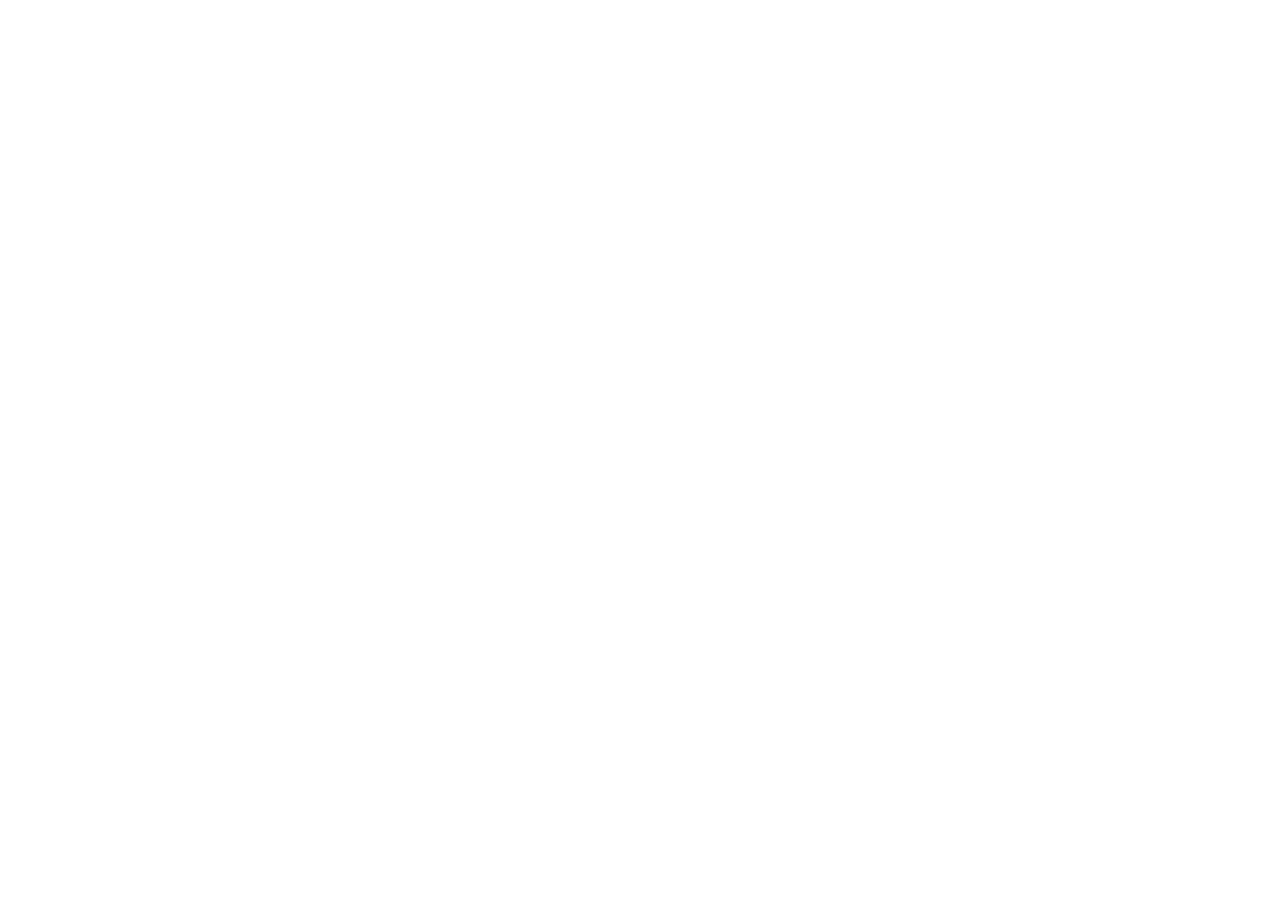
==== fightCard.html @ f5adb782 "fight card html" ====
<!DOCTYPE html>
<html lang="en">
<head>
    <meta charset="UTF-8">
    <meta http-equiv="X-UA-Compatible" content="IE=edge">
    <meta name="viewport" content="width=device-width, initial-scale=1.0">
    <title>Fight Card</title>
</head>
<body>
    
</body>
</html>
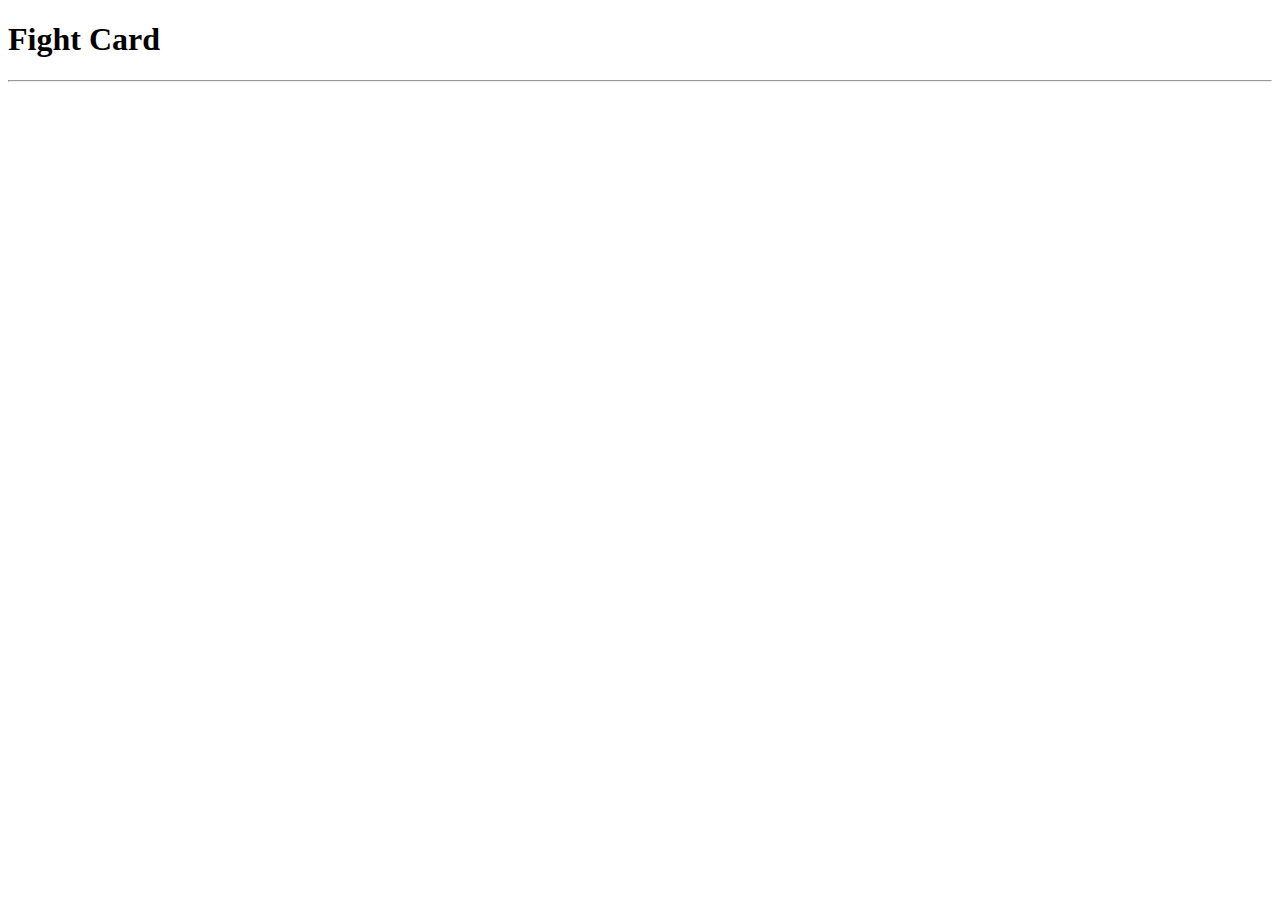
==== commit b869d952: "some html fightCard" ====
--- a/fightCard.html
+++ b/fightCard.html
@@ -7,6 +7,13 @@
     <title>Fight Card</title>
 </head>
 <body>
+    <h1>Fight Card</h1>
+
+    <hr> 
+
+    <div class="chosenFighter">
+
+    </div>
     
 </body>
 </html>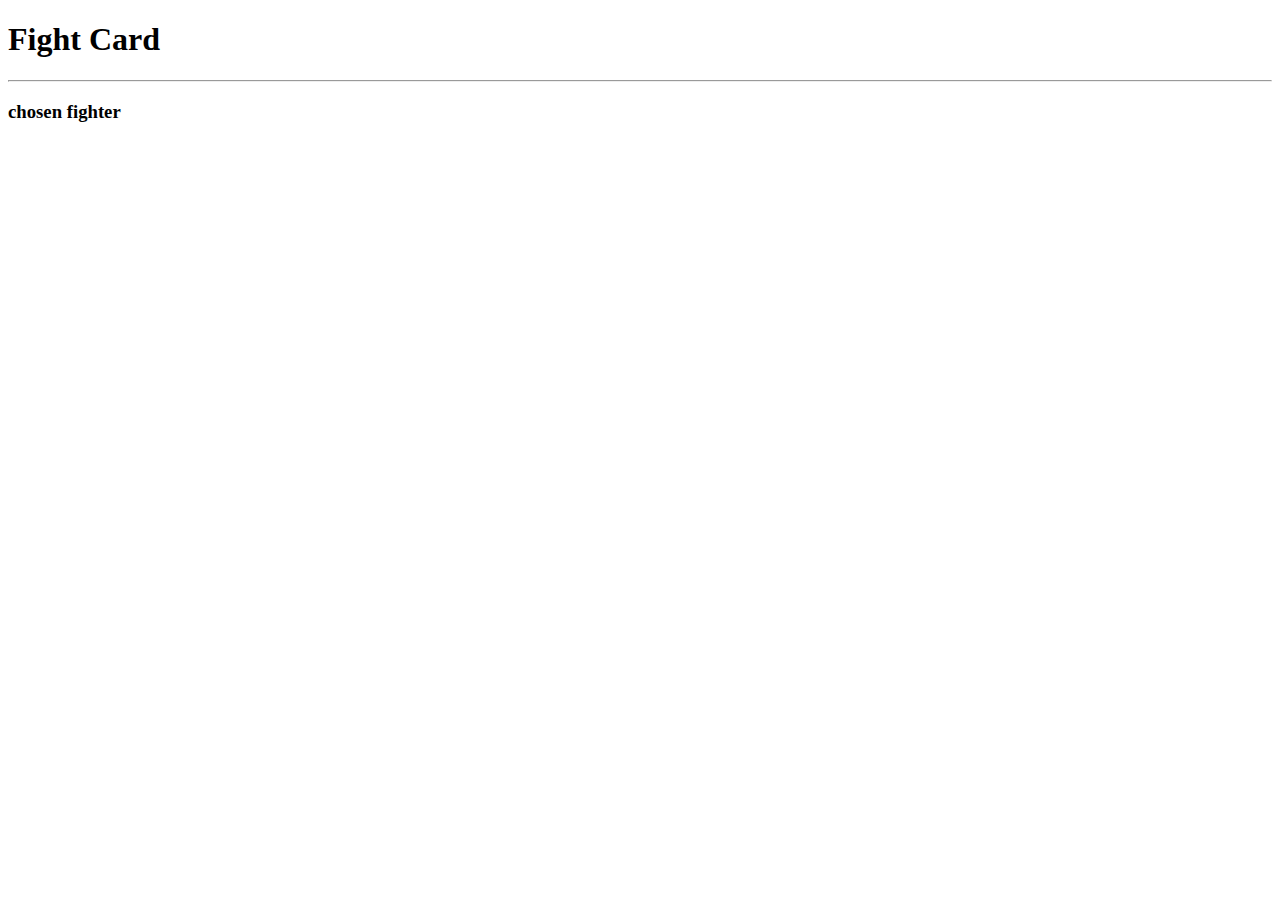
==== commit 2e0d6cd5: "fightCard.css started" ====
--- a/fightCard.html
+++ b/fightCard.html
@@ -5,14 +5,15 @@
     <meta http-equiv="X-UA-Compatible" content="IE=edge">
     <meta name="viewport" content="width=device-width, initial-scale=1.0">
     <title>Fight Card</title>
+    <link rel="stylesheet" href="css/fightCard.css" />
 </head>
 <body>
     <h1>Fight Card</h1>
-
+ 
     <hr> 
 
     <div class="chosenFighter">
-
+        <h3>chosen fighter</h3>
     </div>
     
 </body>
--- a/css/fightCard.css
+++ b/css/fightCard.css
@@ -0,0 +1,3 @@
+.chosenFighter {
+    border-color: black ;
+}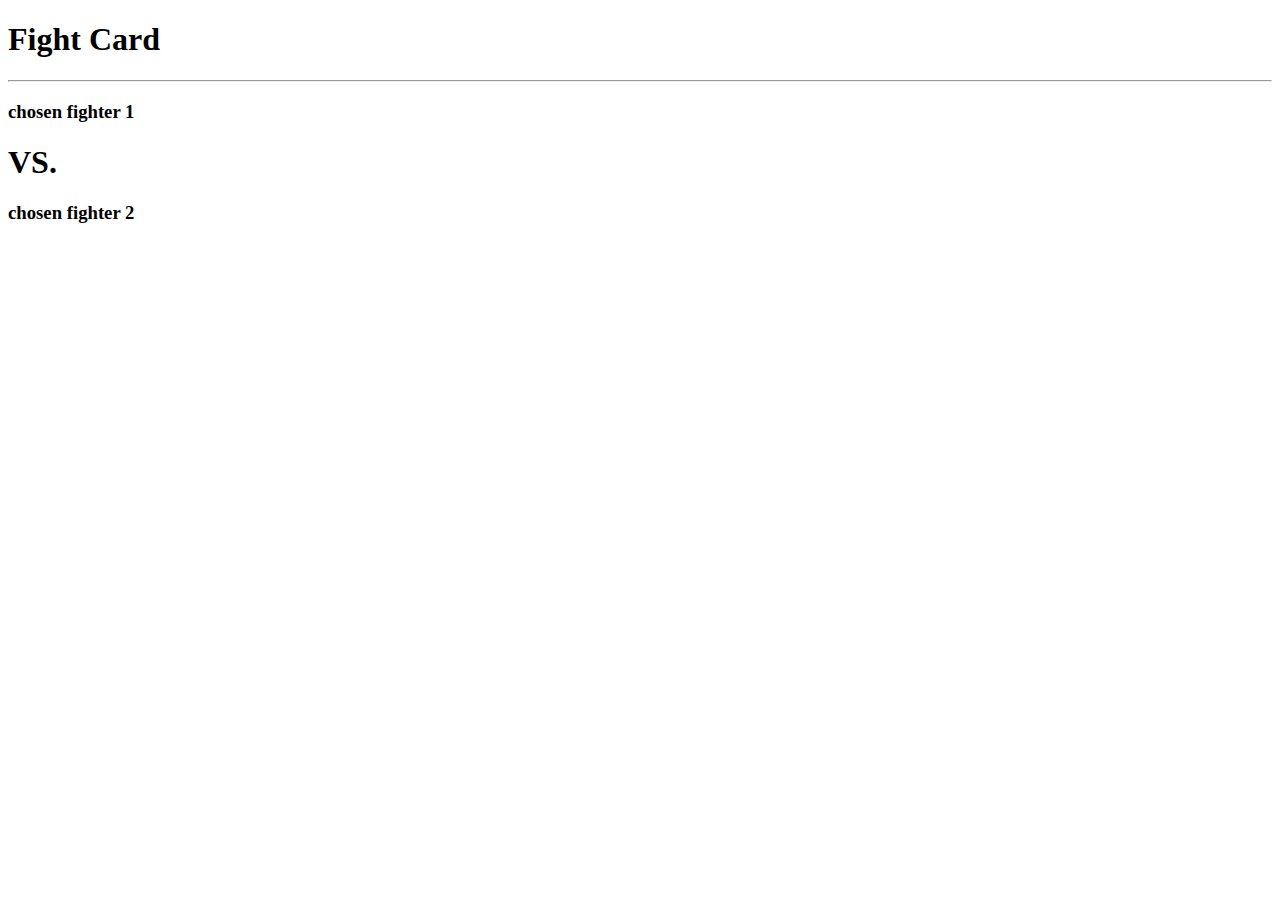
==== commit e4d89490: "link to fightcard" ====
--- a/fightCard.html
+++ b/fightCard.html
@@ -13,7 +13,12 @@
     <hr> 
 
     <div class="chosenFighter">
-        <h3>chosen fighter</h3>
+        <h3>chosen fighter 1 </h3>
+    </div>
+
+    <h1> VS. </h1>
+    <div class="chosenFighter2">
+        <h3>chosen fighter 2 </h3>
     </div>
     
 </body>
